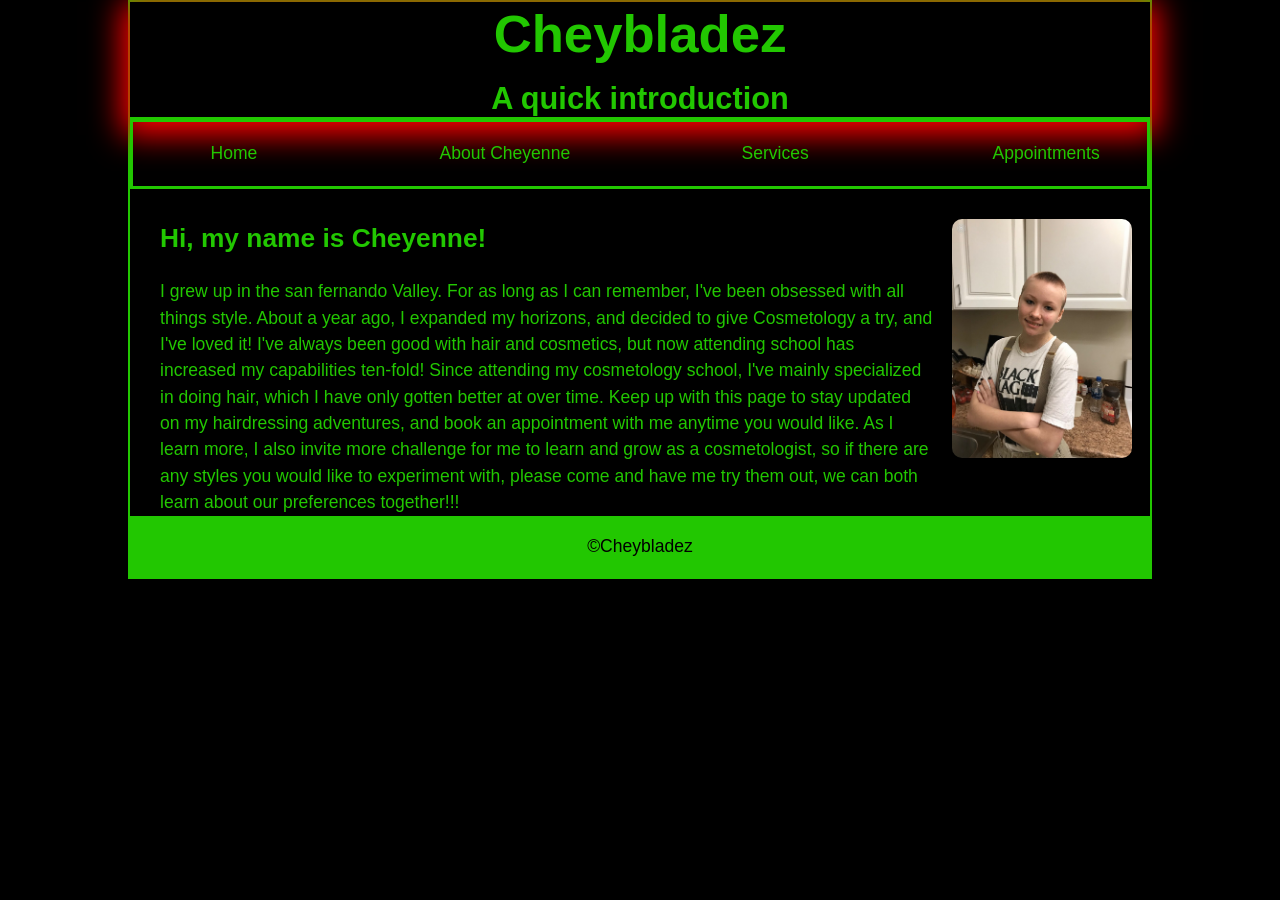
==== pages/about.html @ ddbe4696 "first commit" ====
<!DOCTYPE html>
<html lang = "en">

    <head>
        <meta charset = "utf-8">
        <title>Cheybladez</title>
        <meta name="viewport" content="width=device-width, initial-scale=1">
        <link rel="icon" href="favicon.ico">
        <link rel="stylesheet" href="/styles/main.css">
    </head>
    <body>
        <header>
            <h1>Cheybladez</h1>
            <h2> A quick introduction</h2>
        </header>
        
        <nav class="navbar">
		<input type="checkbox" id="checkbox-toggle" />
    	<label for="checkbox-toggle" class="menu-btn"></label>

		<ul class="menu">
			<li><a  href = "index.html">Home</a></li>
            <li> <a class="current" href = "#">About Cheyenne</a></li>
            <li> <a>Services </a>
                <ul class = "submenu">
                    <li><a href = "nails.html">Acrylic nails</a></li>
                    <li><a href = "hairstyles.html">Hair styling</a></li>
                    <li><a href = "makeup.html">Makeup</a></li>
                </ul>
            </li>
            <li> <a href = "appointments.html"> Appointments</a> </li>
         </ul>
            </nav>
           
<section>
    <article>
    <img src = "/images/cheyKitchen.jpeg">
            <h2> Hi, my name is Cheyenne!</h2>
            <p> I grew up in the san fernando Valley. For as long as I can remember, I've been
                obsessed with all things style. About a year ago, I expanded my horizons, and decided to give Cosmetology 
                a try, and I've loved it! I've always been good with hair and cosmetics, but now attending school has 
                increased my capabilities ten-fold! Since attending my cosmetology school, I've mainly specialized in
                doing hair, which I have only gotten better at over time. Keep up with this page to stay updated on my
                hairdressing adventures, and book an appointment with me anytime you would like. As I learn more, I also
                invite more challenge for me to learn and grow as a cosmetologist, so if there are any styles you would like
                to experiment with, please come and have me try them out, we can both learn about our preferences together!!!
            </p>
            
        </article>
        </section>
    </body>
<footer>
    <p>&copy;Cheybladez</p>
</footer>
</html>
---- styles/main.css ----
:root{
    --accent-color: rgb(34, 199, 1);
    --gradient-color: rgb(14, 70, 14);
}

*{
    padding:0;
    margin:0;
    box-sizing:border-box;
   
}
 
body{
    font-family: 'Franklin Gothic Medium', 'Arial Narrow', Arial, sans-serif;
    font-size: calc(15px + .2vw);

	width: min(80%, 1024px);
	line-height: 1.5;
	margin: auto;
	border: 2px solid var(--accent-color);
    color: var(--accent-color);
    background-color: black;
}

header{
    text-align: center;
    line-height: 1.2;
	border-bottom: 2px solid var(--accent-color);
    box-shadow:0px 8px 30px 8px red;
    
    
	
        & h1{
            font-size:300%;
            font-weight:bold;
        }
        & h2 {
		font-size: 175%;
		padding: .5em 0 0 0;
       
	}
	& h3 {
		font-size: 130%;
		font-style: italic;
		padding-bottom: 1em;
	}
	& img {
		display: none;
	}
}
nav{
    flex-basis: 300px;
    flex-grow:3;
}
.navbar {
    

	clear: left;
	position: relative;
    border-bottom:red;
   
	
	& a {
		display: block;
		padding: 1em;
		text-decoration: none;
		margin: 0 2px 2px 0;
	}
	& a:link, a:visited { 
		color: var(--light_menu);
	}
	& a:hover, a:focus, a.current {
		background-color: var(--mid_menu);
		color: var(--dark_menu);
	}
	& ul {
		list-style-type: none;
        justify-content: space-between;
		padding: 0;
		margin: 0;
	}
}
.menu{
    
    display:none;
    position:absolute;
    border:solid;
    border-color:var(--accent-color);
}
.menu-btn {                                
    display: block;
    padding: 1em;
    color: var(--light_menu); 
}
.menu-btn::after { 
    content: "\2630";                    
}

#checkbox-toggle { display: none; }      


#checkbox-toggle:checked ~ .menu { 
    display: block; 
}
#checkbox-toggle:checked ~ .menu-btn::after {
    content: "\2716";                    /* close (X) symbol */
}

.menu li:has(.submenu) {
	position: relative;
	& small::after { content: "\25b6"; }  /* right triangle */
	& small { margin-left: .25em; }
	&:hover > .submenu {
		display: block;
	}
}

.submenu {
	position: absolute;
	top:0;
	left: 100%;
	width: 100%;
	border:solid;
    background-color: black;
    border-color:var(--accent-color);
	color: var(--light_menu);
	display: none;
	& > li a { margin: 2px; }
}

section{
   
    background-color: black;
    padding-left:30px;
    padding-top:30px;
    color:rgb(34, 199, 1);

    & h2{
        padding-bottom:20px;
    }
     
    
    
}
form, input, select, textarea {
    width:100%;
}
input, select, button {
    font-size: inherit;
    padding: .25em;
    margin-bottom: .5em;
    margin-left:5px;
    border-radius: 5px;
    width: 97%;
}
textarea{
   margin-left:5px;
    width:97%;
    font-family: inherit;
    font-size: inherit;
    padding:.5em;
    height:5em;
}
input :required{
    border:2px solid red;
}
input:valid{
    border:2px solid green;
}
button{
    border-radius: 5px;
    font-weight:bold;
    width:8em;  
}
button:hover{
    color:black;
}
.submit{
    color:white;
 background-color: forestgreen;  
 & a{
    color:white;
    text-decoration: none;
 } 
}
.reset{
    color:white;
    background-color: red;
}
label {
    display: block;
    margin-left:5px
}
fieldset{
    border-color:lightgray;

}
figure{
    border-top:solid 2px;
   width:50%
}
article{
    & ul{
        list-style: none;
    }
    & a{
        text-decoration: none;
        color:red;
    }
   display:flow-root;
& img{
		transition: transform 2s;

         flex-wrap:wrap;
    clear:both;
	width: clamp(50px, 50%, 180px);
		float: right;
        
		margin: 0 1em .25em;
        border-radius: 10px;
        margin-bottom:20px;
      	
	}
    & img:hover{
		
		filter: invert(.80);
	}
    .under{
        float:left;
        width: clamp(50px, 50%, 180px);
    }
}

   


@media only screen and (min-width: 922px) {
	main {
		flex-direction: row;
	}
	
	section {
		flex-basis: 75%;
		border-bottom: none;
	}
	
	aside {
		flex-basis: 25%;
	}
}

@media only screen and (min-width: 786px) {
	.menu {
        
		display: flex;
		position: relative;
		width: 100%;
        
		& li { 
			flex-basis: 20%; 
			text-align: center;
		}
	}
	
	.menu-btn { display: none; }

	#checkbox-toggle:checked ~ .menu { display: flex; }

	.menu li:has(.submenu) {
		& small::after { content: "\25bc"; 
        color:rgb(34, 199, 1);}  /* down triangle */
	}
	
	.submenu {
		top: auto;
		left: 0;
		right: 0;
        background-color: black;
		& > li a { margin: 0 2px 2px; }
	}

	.navbar {
		& a {
			margin: 0 1px 2px;
		}
	}

	.menu > li:first-child a { margin-left: 0; }
	.menu > li:last-child a { margin-right: 0; }
}
@media only screen and (max-width: 786px){
    .menu{
      background-color: black;
    }
}
@media only screen and (min-width: 658px) {
	
    header {
		& img {
			display: block;
			width: clamp(40px, 15%, 80px);
			float: left;
			margin: .75em 1em;
            
		}
	}
}
footer {
	background-color: var(--accent-color);
	& p {
		text-align: center;
		color: Black;
		padding: 1em 0;
	}
}
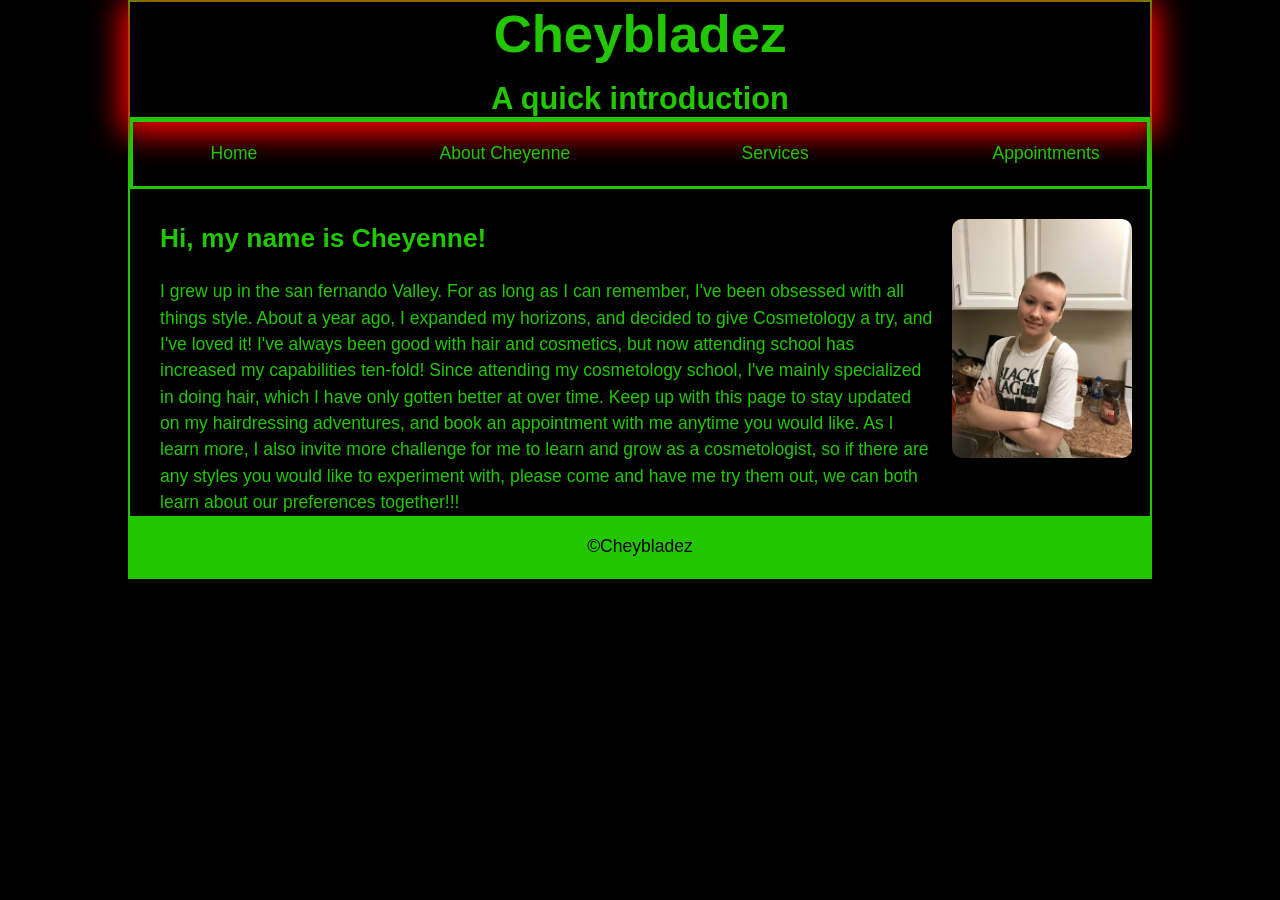
==== commit 74052734: "done" ====
--- a/pages/about.html
+++ b/pages/about.html
@@ -6,7 +6,7 @@
         <title>Cheybladez</title>
         <meta name="viewport" content="width=device-width, initial-scale=1">
         <link rel="icon" href="favicon.ico">
-        <link rel="stylesheet" href="/styles/main.css">
+        <link rel="stylesheet" href="../styles/main.css">
     </head>
     <body>
         <header>
--- a/styles/main.css
+++ b/styles/main.css
@@ -26,7 +26,7 @@
     text-align: center;
     line-height: 1.2;
 	border-bottom: 2px solid var(--accent-color);
-    box-shadow:0px 8px 30px 8px red;
+    box-shadow:0px 7px 30px 8px red;
     
     
 	
@@ -103,12 +103,12 @@
     display: block; 
 }
 #checkbox-toggle:checked ~ .menu-btn::after {
-    content: "\2716";                    /* close (X) symbol */
+    content: "\2716";                
 }
 
 .menu li:has(.submenu) {
 	position: relative;
-	& small::after { content: "\25b6"; }  /* right triangle */
+	& small::after { content: "\25b6"; } 
 	& small { margin-left: .25em; }
 	&:hover > .submenu {
 		display: block;
